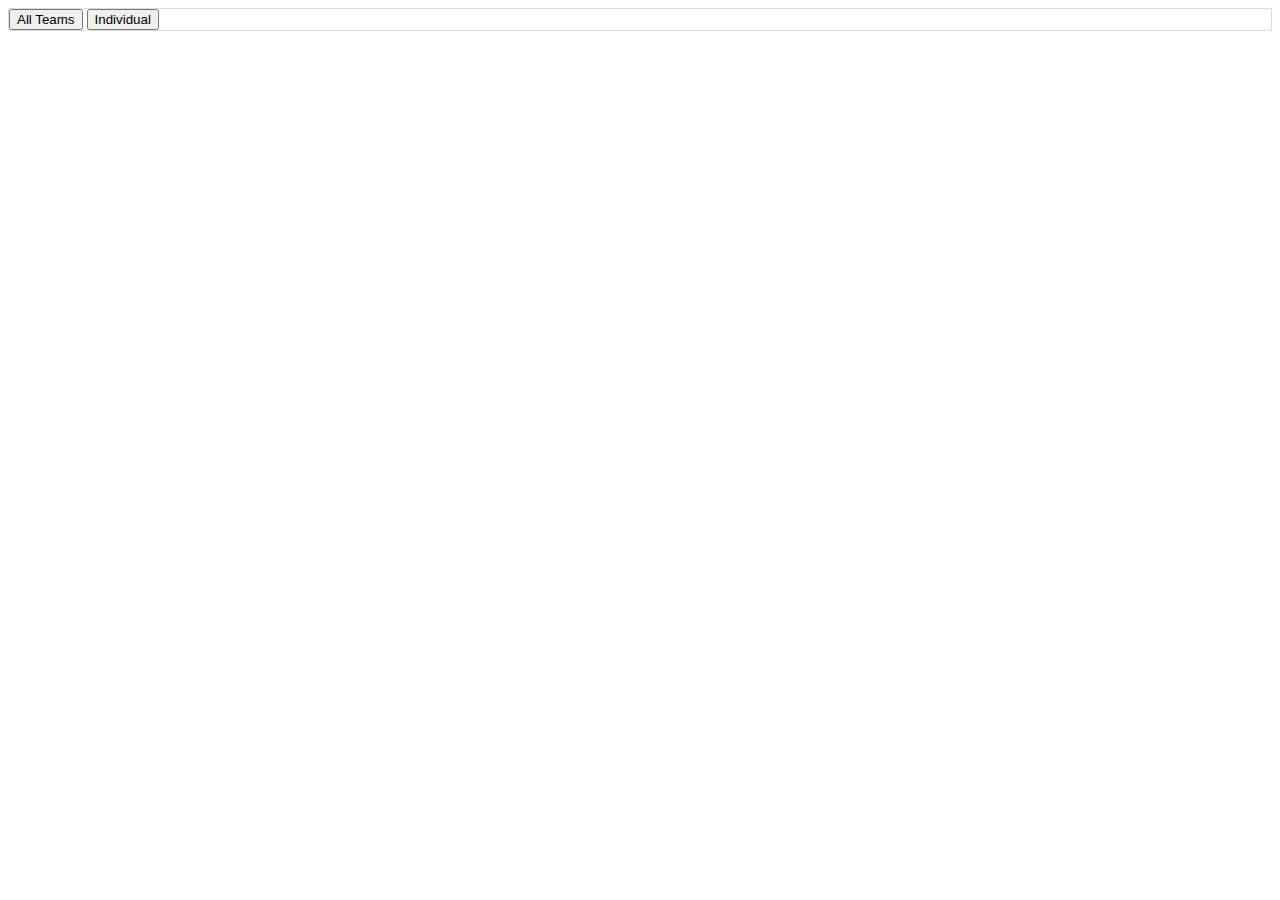
==== src/main/resources/static/index.html @ 493521c4 "auto position" ====
<!DOCTYPE html>
<html xmlns="http://www.w3.org/1999/xhtml" xmlns:th="https://www.thymeleaf.org">
	<head>
		<link rel="stylesheet" type="text/css" href="index.css">
		<script src="/Chart.js"></script>
		<script src="/index.js"></script>
		
		<div style="display:none;">
			<img id="BlueStart" src="blueStart.webp" width="120" height="600" />
			<img id="RedStart" src="redStart.webp" width="120" height="600" />
		</div>
	</head>
	
	<body>
		<!-- navigator -->
		<div class="tab">
			<button id="clickAll" class="tabLinks" onclick="openTab(event, 'allTeams')">All Teams</button>
			<button id="clickIndividual" class="tabLinks" onclick="openTab(event, 'individual')">Individual</button>
		
			<!-- all robots screen -->
			<div id="allTeams" class="tabcontent">
				<h1>All Robots</h1><br>
				<input type="text" list="selectDataAll" id="allSelector" />
					<datalist id="selectDataAll">
						<option>V AUTOS V</option>
						<option>AutoSpeaker</option>
						<option>AutoAmp</option>
						<option>AutoScores</option>
						<option>AutoWing</option>
						<option>AutoCenter</option>
						<option>AutoPickups</option>
						<option>AutoOuttakeEfficiency</option>
						<option>V TELE-OP V</option>
						<option>TeleSpeakerAmped</option>
						<option>TeleSpeakerUnamped</option>
						<option>TeleSpeaker</option>
						<option>TeleAmp</option>
						<option>TeleScores</option>
						<option>TeleGround</option>
						<option>TeleSource</option>
						<option>TelePickups</option>
						<option>TeleOuttakeEfficiency</option>
						<option>V ENDGAME V</option>
					</datalist>
				<button onclick="loadAll()">Load!</button>
				<label for="sortTeams">Sort Teams?</label>
				<input type="checkbox" id="sortTeams"><br>
				<button onclick = "allChart.destroy();allChart=null">Destroy Chart</button>
				<canvas id="allChart" style="width:100%;max-width:1000px"></canvas>
			</div>
			
			<!-- individual robot screen -->
			<div id="individual" class="tabcontent">
				<h1>Individual Team</h1><br>
				<div class="bloc">
					<div class="column">
						<h2>Chart Data</h2><br>
						<label for="team">Team #</label>
						<input type="text" name="team" list="selectDataTeam" id="team" value="948">
						<input type="text" list="selectData" id="individualSelector" />
							<datalist id="selectData">
								<option>V AUTOS V</option>
								<option>AutoSpeaker</option>
								<option>AutoAmp</option>
								<option>AutoScores</option>
								<option>AutoWing</option>
								<option>AutoCenter</option>
								<option>AutoPickups</option>
								<option>AutoOuttakeEfficiency</option>
								<option>V TELE-OP V</option>
								<option>TeleSpeakerAmped</option>
								<option>TeleSpeakerUnamped</option>
								<option>TeleSpeaker</option>
								<option>TeleAmp</option>
								<option>TeleScores</option>
								<option>TeleGround</option>
								<option>TeleSource</option>
								<option>TelePickups</option>
								<option>TeleOuttakeEfficiency</option>
								<option>V ENDGAME V</option>
							</datalist>
						<button onclick="loadIndividual()">Load!</button>
						<br>
						<button onclick = "individualChart.destroy();individualChart=null">Destroy Chart</button>
						<canvas id="individualChart" style="width:100%;max-width:700px"></canvas>
					</div>
					<div class="column">
						<h2>Cumulative Data</h2>
						<h3 id="avgSubwoofer">Subwoofer %: </h3><br>
						<h3 id="avgPodium">Podium %: </h3><br>
						<h3 id="avgOther">Other %: </h3><br>
					</div>
					<div class="column">
						<h2>Comments and Stuff</h2>
						<div id="commentsPaste" class="commentsPaste"></div>
					</div>
				</div>
				<div class="bloc">
					<!-- misc data -->
					<div class="column">
						<h3 id="qualNum">Qualification #</h3>
						<h4 id="alliance">Alliance #</h4>
						<h4 id="replay">Replay</h4>
						<h4 id="scouter">Scouter: </h4>
						<h4 id="quality">Data Quality: </h4>
					</div>
					
					<!-- auto -->
					<div class="column">
						<h3>Auto</h3>
						<h4 id="coords">(x,y)</h4>
						<h4 id="preload">Preloaded: </h4>
						<h4 id="eStop">Auto Stop: </h4>
						<h4 id="leftWing">Left Wing:</h4>
						<h4 id="notesCenter">Center Notes: </h4>
						<h4 id="notesWing">Wings Note: </h4>
						<h4 id="autoSpeaker">Speaker: </h4>
						<h4 id="autoAmp">Amp: </h4>
					</div>
					
					<!-- auto map -->
					
					<div class="column">
						<h3>Auto Map</h3>
						<canvas id="startImg" width="120" height="600"></canvas>
					</div>
					
					<!-- tele-op -->
					<div class="column">
						<h3>Tele-Op</h3>
						<h4 id="coop">Coopertition: </h4>
						<h4 id="feeder">Feeder: </h4>
						<h4 id="groundPickup">Ground Intake: </h4>
						<h4 id="sourcePickup">Source Intake: </h4>
						<h4 id="unampedSpeaker">Unamped Speaker: </h4>
						<h4 id="ampedSpeaker">Amped Speaker: </h4>
						<h4 id="amps">Amps: </h4>
					</div>
					
					<!-- endgame -->
					<div class="column">
						<h3>Endgame</h3>
						<h4 id="onstage">Onstage:</h4>
						<h4 id="park">Parked: </h4>
						<h4 id="spotlight">Spotlit: </h4>
						<h4 id="trap">Trap: </h4>
					</div>
					
					<!-- comments -->
					<div class="column">
						<h3>Comments</h3>
						<p id="comments"></p>
					</div>
				</div>
				<br>
				<div class="bloc">
					<!-- misc data -->
					<div class="column">
						<h3 id="sQualNum">Qualification #</h3>
						<h4 id="sAlliance">Alliance #</h4>
						<h4 id="sHP">Human Player ?</h4>
						<h4 id="sReplay">Replay</h4>
						<h4 id="sScouter">Scouter: </h4>
						<h4 id="sQuality">Data Quality: </h4>
					</div>
					
					<!-- auto -->
					<div class="column">
						<h3>Auto</h3>
						<h4 id="sAutoPickups">Pickup Order: </h4>
					</div>"
					
					<!-- tele op -->
					<div class="column">
						<h3>Tele-Op</h3>
						<h4 id="sSub">Subwoofer Shot: </h4>
						<h4 id="sPodium">Podium Shot: </h4>
						<h4 id="sOther">Other Shot: </h4>
						<h4 id="sFeeder">Feeder: </h4>
					</div>
					
					<!-- HP comments -->
					<div class="column">
						<h3>Human Player Comments</h3>
						<p id="sHPComments">HP Comments</p>
					</div>
					
					<!-- Comments -->
					<div class="column">
						<h3>Comments</h3>
						<p id="sComments">Comments</p>
					</div>
				</div>
			</div>
		</div>
	</body>
</html>
---- src/main/resources/static/index.css ----
.tab {
	overflow: hidden;
	border: 1px solid #ddd;
	background-color: #fff;
}

.tabcontent {
	display: none;
}

.column {
	float: left;
	padding: 5px 5px;
}

.bloc {
	display: block;
	clear: left;
}

.commentsPaste {
	overflow-y:auto;
	max-height:300px;
	max-width: 400px;
}
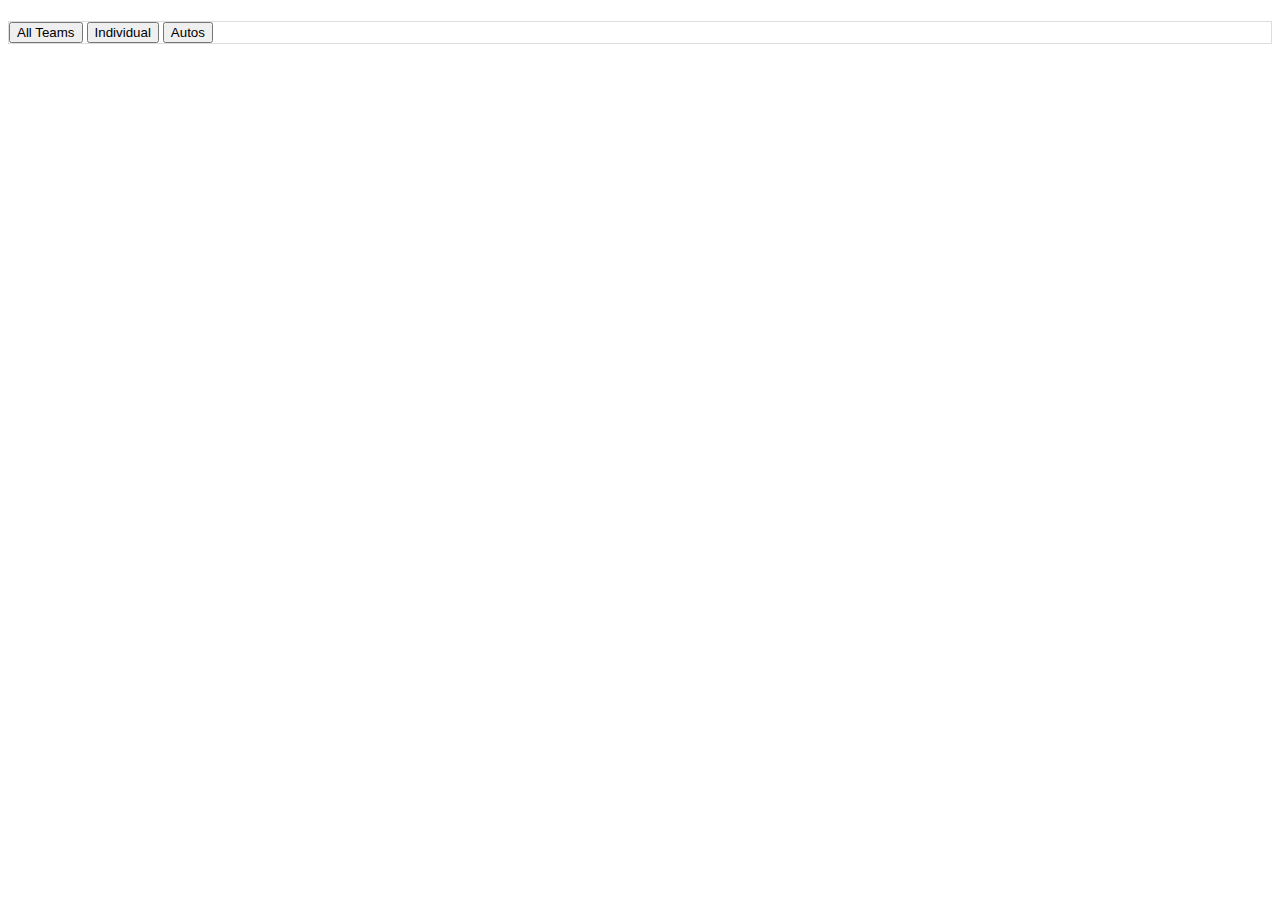
==== commit 37f08bb2: "two features:" ====
--- a/src/main/resources/static/index.html
+++ b/src/main/resources/static/index.html
@@ -4,61 +4,29 @@
 		<link rel="stylesheet" type="text/css" href="index.css">
 		<script src="/Chart.js"></script>
 		<script src="/index.js"></script>
-		
+	</head>
+	
+	<body>
 		<div style="display:none;">
 			<img id="BlueStart" src="blueStart.webp" width="120" height="600" />
 			<img id="RedStart" src="redStart.webp" width="120" height="600" />
+			<img id="RedNotes" src="HalfMapRed.png" width="356" height="333" />
+			<img id="BlueNotes" src="HalfMapBlue.png" width="356" height="333" />
 		</div>
-	</head>
-	
-	<body>
+		
+		<h1 style="color: red" id="getDataWarning"></h1>
+		
 		<!-- navigator -->
 		<div class="tab">
 			<button id="clickAll" class="tabLinks" onclick="openTab(event, 'allTeams')">All Teams</button>
 			<button id="clickIndividual" class="tabLinks" onclick="openTab(event, 'individual')">Individual</button>
+			<button id="clickAutos" class="tabLInks" onclick="openTab(event, 'autos')">Autos</button>
 		
 			<!-- all robots screen -->
 			<div id="allTeams" class="tabcontent">
 				<h1>All Robots</h1><br>
-				<input type="text" list="selectDataAll" id="allSelector" />
-					<datalist id="selectDataAll">
-						<option>V AUTOS V</option>
-						<option>AutoSpeaker</option>
-						<option>AutoAmp</option>
-						<option>AutoScores</option>
-						<option>AutoWing</option>
-						<option>AutoCenter</option>
-						<option>AutoPickups</option>
-						<option>AutoOuttakeEfficiency</option>
-						<option>V TELE-OP V</option>
-						<option>TeleSpeakerAmped</option>
-						<option>TeleSpeakerUnamped</option>
-						<option>TeleSpeaker</option>
-						<option>TeleAmp</option>
-						<option>TeleScores</option>
-						<option>TeleGround</option>
-						<option>TeleSource</option>
-						<option>TelePickups</option>
-						<option>TeleOuttakeEfficiency</option>
-						<option>V ENDGAME V</option>
-					</datalist>
-				<button onclick="loadAll()">Load!</button>
-				<label for="sortTeams">Sort Teams?</label>
-				<input type="checkbox" id="sortTeams"><br>
-				<button onclick = "allChart.destroy();allChart=null">Destroy Chart</button>
-				<canvas id="allChart" style="width:100%;max-width:1000px"></canvas>
-			</div>
-			
-			<!-- individual robot screen -->
-			<div id="individual" class="tabcontent">
-				<h1>Individual Team</h1><br>
-				<div class="bloc">
-					<div class="column">
-						<h2>Chart Data</h2><br>
-						<label for="team">Team #</label>
-						<input type="text" name="team" list="selectDataTeam" id="team" value="948">
-						<input type="text" list="selectData" id="individualSelector" />
-							<datalist id="selectData">
+					<select id="allSelector">
+						<option>TotalPoints</option>
 								<option>V AUTOS V</option>
 								<option>AutoSpeaker</option>
 								<option>AutoAmp</option>
@@ -66,6 +34,7 @@
 								<option>AutoWing</option>
 								<option>AutoCenter</option>
 								<option>AutoPickups</option>
+								<option>AutoPoints</option>
 								<option>AutoOuttakeEfficiency</option>
 								<option>V TELE-OP V</option>
 								<option>TeleSpeakerAmped</option>
@@ -76,26 +45,140 @@
 								<option>TeleGround</option>
 								<option>TeleSource</option>
 								<option>TelePickups</option>
+								<option>TelePoints</option>
+								<option>TelePointsUnamped</option>
 								<option>TeleOuttakeEfficiency</option>
 								<option>V ENDGAME V</option>
-							</datalist>
+								<option>EndOnstage</option>
+								<option>EndPark</option>
+								<option>EndTrap</option>
+								<option>EndSpotlight</option>
+								<option>EndStatus</option>
+								<option>EndPoints</options>
+					</select>
+				<button onclick="loadAll()">Load!</button>
+				<label for="sortTeams">Sort Teams?</label>
+				<input type="checkbox" id="sortTeams">
+				
+				<select id="allOperation">
+					<option>Average</option>
+					<option>Average (No 0s)</option>
+					<option>Ceiling</option>
+					<option>Data Availability</option>
+				</select>
+				
+				<button onclick = "allChart.destroy();allChart=null">Destroy Chart</button>
+				<canvas id="allChart" style="width:100%;max-width:1000px"></canvas>
+			</div>
+			
+			<!-- individual robot screen -->
+			<div id="individual" class="tabcontent">
+				<h1>Individual Team</h1><br>
+				<div class="bloc">
+					<div class="chart">
+						<h2>Chart Data</h2><br>
+						<label for="selectDataTeam">#</label>
+						<select id="selectDataTeam" value="948"></select>
+							<select id="individualSelector">
+								<option>TotalPoints</option>
+								<option>V AUTOS V</option>
+								<option>AutoSpeaker</option>
+								<option>AutoAmp</option>
+								<option>AutoScores</option>
+								<option>AutoWing</option>
+								<option>AutoCenter</option>
+								<option>AutoPickups</option>
+								<option>AutoPoints</option>
+								<option>AutoOuttakeEfficiency</option>
+								<option>V TELE-OP V</option>
+								<option>TeleSpeakerAmped</option>
+								<option>TeleSpeakerUnamped</option>
+								<option>TeleSpeaker</option>
+								<option>TeleAmp</option>
+								<option>TeleScores</option>
+								<option>TeleGround</option>
+								<option>TeleSource</option>
+								<option>TelePickups</option>
+								<option>TelePoints</option>
+								<option>TelePointsUnamped</option>
+								<option>TeleOuttakeEfficiency</option>
+								<option>V ENDGAME V</option>
+								<option>EndOnstage</option>
+								<option>EndPark</option>
+								<option>EndTrap</option>
+								<option>EndSpotlight</option>
+								<option>EndStatus</option>
+								<option>EndPoints</options>
+							</select>
 						<button onclick="loadIndividual()">Load!</button>
 						<br>
 						<button onclick = "individualChart.destroy();individualChart=null">Destroy Chart</button>
 						<canvas id="individualChart" style="width:100%;max-width:700px"></canvas>
 					</div>
-					<div class="column">
+					<div class="bigColumn">
 						<h2>Cumulative Data</h2>
 						<h3 id="avgSubwoofer">Subwoofer %: </h3><br>
 						<h3 id="avgPodium">Podium %: </h3><br>
 						<h3 id="avgOther">Other %: </h3><br>
 					</div>
-					<div class="column">
-						<h2>Comments and Stuff</h2>
-						<div id="commentsPaste" class="commentsPaste"></div>
-					</div>
-				</div>
-				<div class="bloc">
+					<div class="bigColumn">
+						<h2>Comments and Stuff - Objective</h2>
+						<div id="commentsPaste1" class="commentsPaste"></div>
+					</div>
+					<div class="bigColumn">
+						<h2>Comments and Stuff - Subjective</h2>
+						<div id="commentsPaste2" class="commentsPaste"></div>
+					</div>
+				</div>
+				
+				<div class="bloc" id="pitDiv">
+					<h2>Pit Datas</h2>
+					<div class="column">
+						<h3>Robot Misc</h3>
+						<h4 id="pitTeam">Team </h4>
+						<h4 id="pitNumber">Number </h4>
+						<h4 id="pitInterviewer">Interviewer </h4>
+						<h4 id="pitInterviewee">Interviewee </h4>
+						<h4 id="pitUnderStage">Under Stage</h4>"
+						<h4 id="pitRW">Robot Weight </h4>
+					</div>
+					<div class="column">
+						<h3>Robot Info.</h3>
+						<h4 id="pitVision">Vision </h4>
+						<h4 id="pitVComments">comments...</h4>
+						<h4 id="pitTrain">drive train </h4>
+						<h4 id="pitMech">mechanisms </h4>
+					</div>
+					<div class="column">
+						<h3>Auto</h3>
+						<h4 id="pitPieces">auto pieces</h4>
+						<h4 id="pitAAmp">auto amp</h4>
+						<h4 id="pitASpeaker">auto speaker</h4>
+						<h4 id="pitWing">leaves wing</h4>
+					</div>
+					<div class="column">
+						<h3>Tele-Op</h3>
+						<h4 id="pitPreference">scoring preference</h4>
+						<h4 id="pitTAmp">score amp</h4>
+						<h4 id="pitTAmpCT">amp cycle time</h4>
+						<h4 id="pitTSpeaker">score speaker</h4>
+						<h4 id="pitTSpeakerCT">speaker cycle time</h4>
+						<h4 id="pitGround">ground pickup</h4>
+						<h4 id="pitSource">source pickup</h4>
+						<h4 id="pitFeed">feeding</h4>
+						<h4 id="pitDefend">defending</h4>
+					</div>
+					<div class="column">
+						<h3>Additional</h3>
+						<h4 id="pitDriveXP">driver XP</h4>
+						<h4 id="pitTComments">team comments</h4>
+						<h4 id="pitPComments">personal comments</h4>
+						<h4 id="pitStrat">Strategy</h4>
+					</div>
+				</div>
+				
+				<div class="bloc" id="objectiveDiv">
+					<h2>Objective Data</h2>
 					<!-- misc data -->
 					<div class="column">
 						<h3 id="qualNum">Qualification #</h3>
@@ -103,6 +186,7 @@
 						<h4 id="replay">Replay</h4>
 						<h4 id="scouter">Scouter: </h4>
 						<h4 id="quality">Data Quality: </h4>
+						<h4 id="totalPoints">Sum Score: </h4>
 					</div>
 					
 					<!-- auto -->
@@ -116,6 +200,7 @@
 						<h4 id="notesWing">Wings Note: </h4>
 						<h4 id="autoSpeaker">Speaker: </h4>
 						<h4 id="autoAmp">Amp: </h4>
+						<h4 id="autoPoints">Auto Score: </h4>
 					</div>
 					
 					<!-- auto map -->
@@ -135,6 +220,7 @@
 						<h4 id="unampedSpeaker">Unamped Speaker: </h4>
 						<h4 id="ampedSpeaker">Amped Speaker: </h4>
 						<h4 id="amps">Amps: </h4>
+						<h4 id="telePoints">Tele Score: </h4>
 					</div>
 					
 					<!-- endgame -->
@@ -144,6 +230,7 @@
 						<h4 id="park">Parked: </h4>
 						<h4 id="spotlight">Spotlit: </h4>
 						<h4 id="trap">Trap: </h4>
+						<h4 id="endPoints">Endgame Score: </h4>
 					</div>
 					
 					<!-- comments -->
@@ -152,8 +239,8 @@
 						<p id="comments"></p>
 					</div>
 				</div>
-				<br>
-				<div class="bloc">
+				<div class="bloc" id="subjectiveDiv">
+					<h2>Subjective Data</h2>
 					<!-- misc data -->
 					<div class="column">
 						<h3 id="sQualNum">Qualification #</h3>
@@ -165,14 +252,15 @@
 					</div>
 					
 					<!-- auto -->
-					<div class="column">
+					<div class="autoMap">
 						<h3>Auto</h3>
-						<h4 id="sAutoPickups">Pickup Order: </h4>
+						<canvas id="sAutoPickups" width=356 height=333></canvas>
 					</div>"
 					
 					<!-- tele op -->
 					<div class="column">
 						<h3>Tele-Op</h3>
+						<h4 id="sCoop">Coopertition: </h4>
 						<h4 id="sSub">Subwoofer Shot: </h4>
 						<h4 id="sPodium">Podium Shot: </h4>
 						<h4 id="sOther">Other Shot: </h4>
@@ -192,6 +280,15 @@
 					</div>
 				</div>
 			</div>
+			<div id="autos" class="tabcontent">
+				<h1>Autos</h1>
+				<label for="autosInput">Team #</label>
+				<select id="autosInput">
+				</select>
+				<button id="loadAutos" onclick="loadAutos()">Load!</button>
+				<button id="clearAutos" onclick="clearAutos()">Clear</button>
+				<div id="autosField"></div>
+			</div>
 		</div>
 	</body>
 </html>
--- a/src/main/resources/static/index.css
+++ b/src/main/resources/static/index.css
@@ -1,21 +1,51 @@
+body, html {
+	background-image: url("bg.jpg");
+}
+h1,h2,h3,h4,p,label {
+	color:white;
+}
+
 .tab {
 	overflow: hidden;
 	border: 1px solid #ddd;
-	background-color: #fff;
 }
 
 .tabcontent {
 	display: none;
 }
 
+.chart {
+	float: left;
+	padding: 5px 5px;
+}
+
+.autoMap {
+	float: left;
+	padding: 20px 20px;
+	max-width: 400px;
+}
+
 .column {
 	float: left;
-	padding: 5px 5px;
+	padding: 20px 20px;
+	max-width: 200px;
+}
+
+.bigColumn {
+	float: left;
+	padding: 20px 20px;
+	max-width: 500px;
+}
+
+.autoColumn {
+	float: left;
+	padding: 20px 20px;
 }
 
 .bloc {
 	display: block;
 	clear: left;
+	border: 1px solid #ddd;
 }
 
 .commentsPaste {
